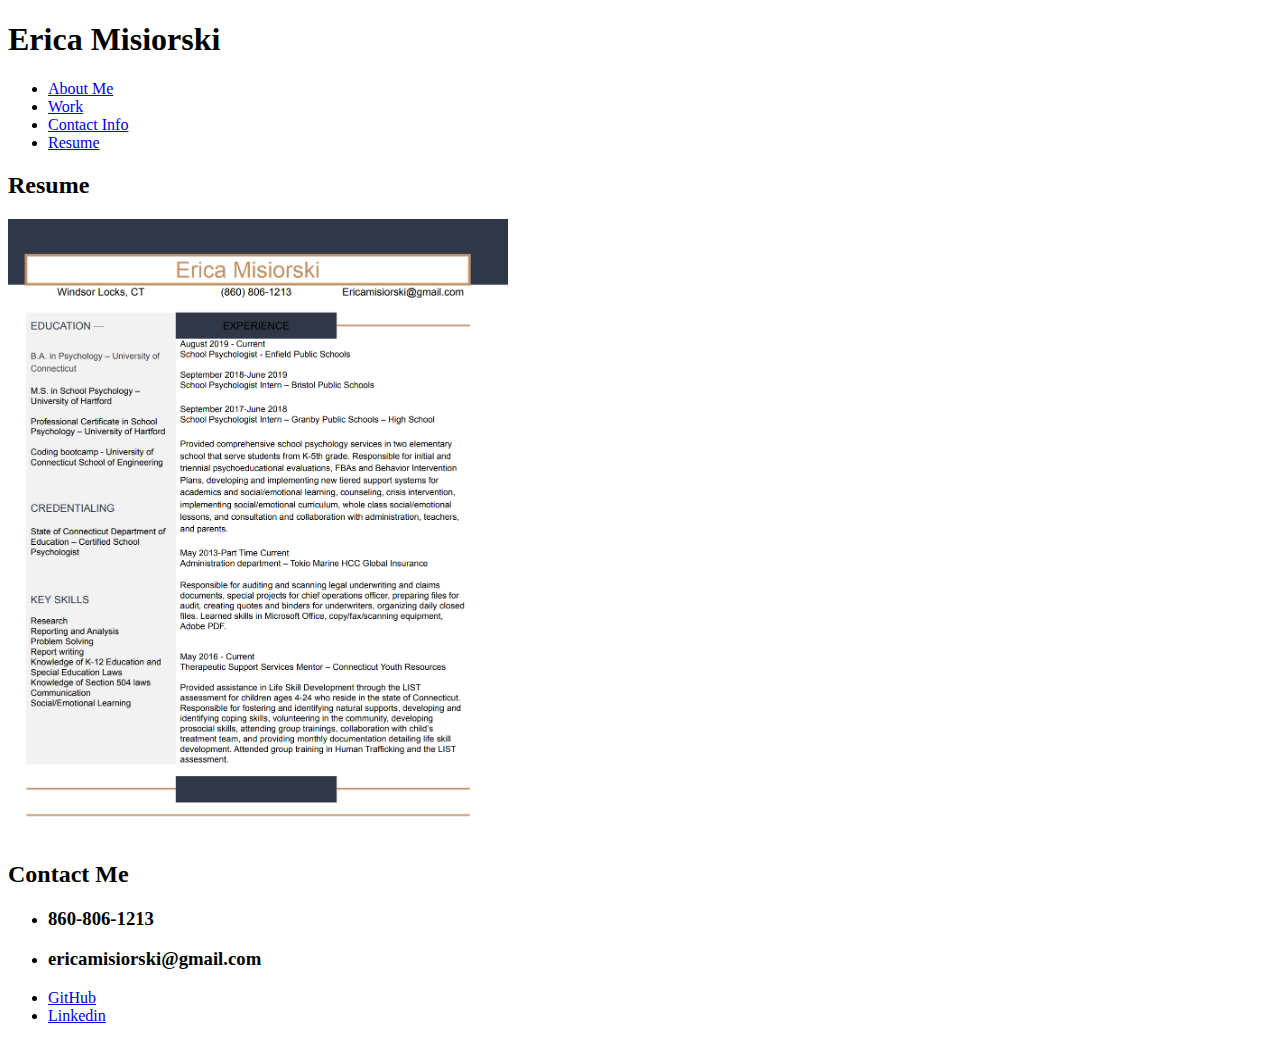
==== resume.html @ 391aa618 "add resume section" ====
<!DOCTYPE html>
<html lang="en-us">

<head>
    <meta charset="UTF-8" />
    <link rel="stylesheet" href="./assets/css/resumestyle.css">
    <title>Erica-Misiorski</title>
</head>

<body>
    <!--header with navigation -->
    <header class="header">
        <h1>Erica Misiorski</h1>
        <div>
            <ul>
                <li> 
                    <a href="./index.html">About Me</a>
                </li>
                <li>
                    <a href="./index.html">Work</a>
                </li>
                <li>
                    <a href="./index.html">Contact Info</a>
                </li>
                <li>
                    <a href="./resume.html">Resume</a>
                </li>
            </ul>
        </div>
    </header>

    <!-- hero section-->
    <section class="hero"></section>

    <!--posting resume here-->
    <main>
        <article class="resume">
            <h2>Resume</h2>
            <img src="Assets/images/resume.png" height="600" width="500">
        </article>
    </main>
    <br>

    <!--footer -->
    <footer class="footer">
        <h2>Contact Me</h2>
        <div>
            <ul>
                <li> 
                    <h3>860-806-1213</h3>
                </li>
                <li>
                    <h3>ericamisiorski@gmail.com</h3>
                </li>
                <li>
                    <a href="https://github.com/emisiorski">GitHub</a>
                </li>
                <li>
                    <a href="https://linkedin.com/in/erica-misiorski-m-s-890346217">Linkedin</a>
                </li>
            </ul>
        </div>
    </footer>

</body>
</html>
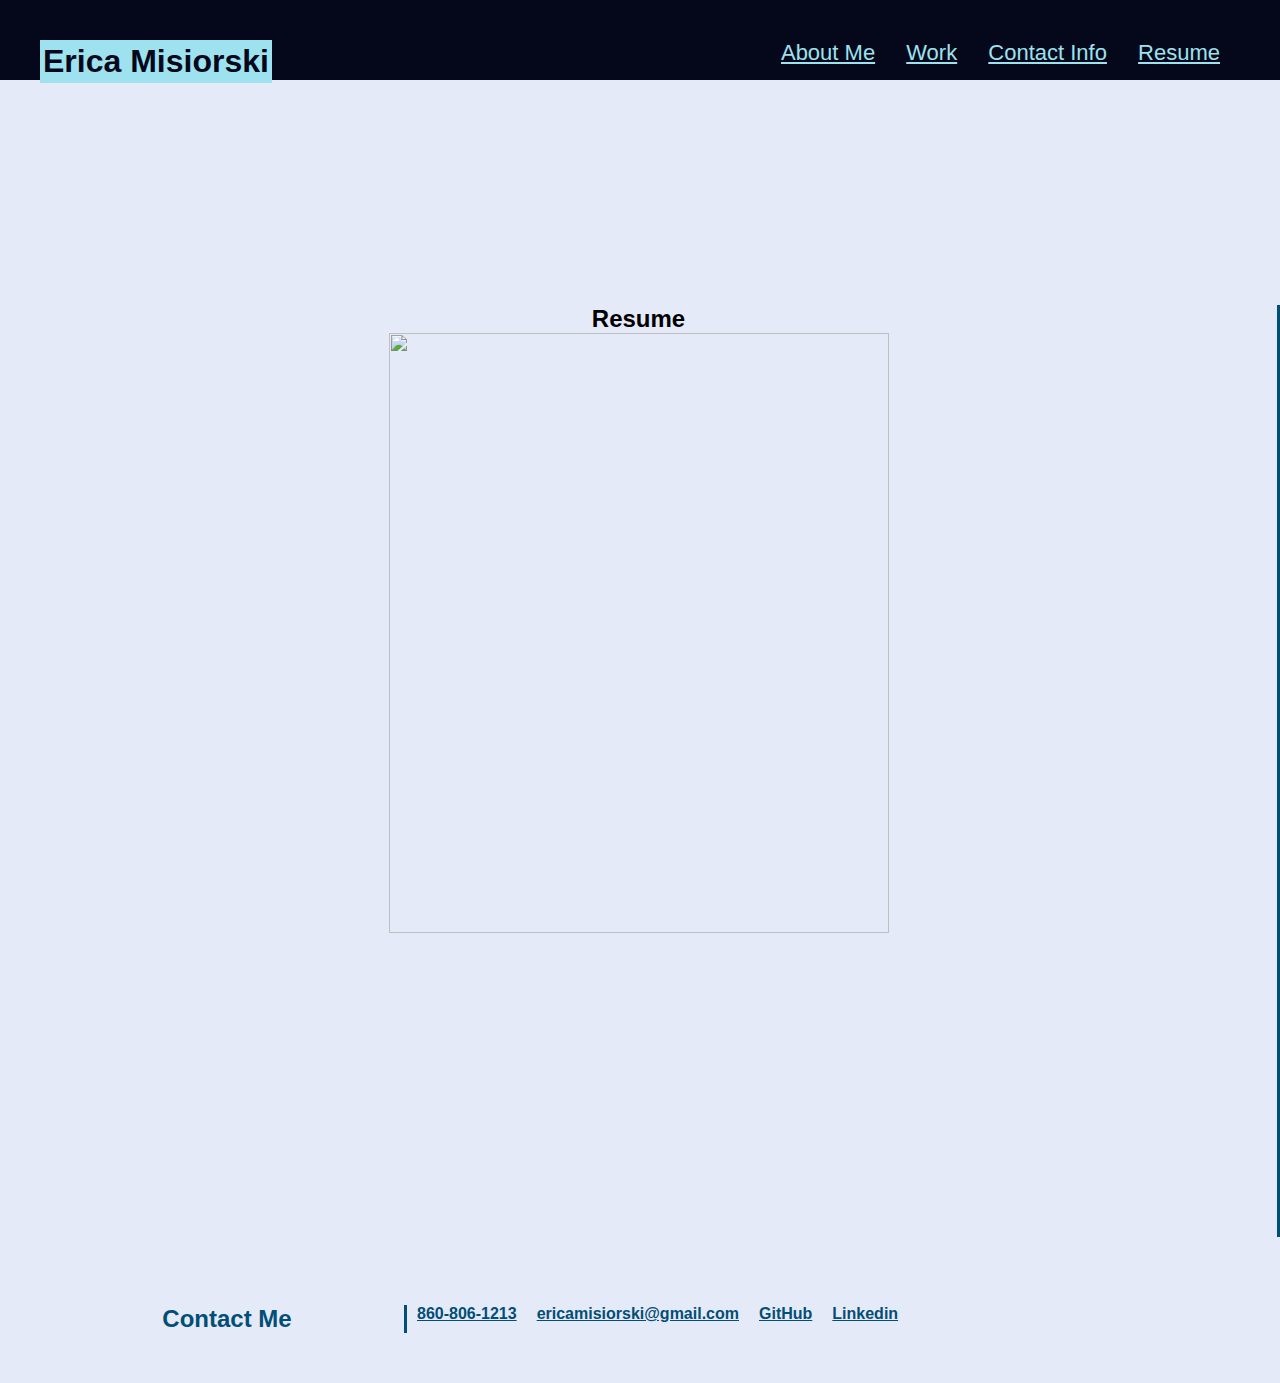
==== commit 88848f1c: "fix" ====
--- a/resume.html
+++ b/resume.html
@@ -3,27 +3,27 @@
 
 <head>
     <meta charset="UTF-8" />
-    <link rel="stylesheet" href="./assets/css/resumestyle.css">
+    <link rel="stylesheet" href="resumestyle.css">
     <title>Erica-Misiorski</title>
 </head>
 
-<body>
+<body class="body">
     <!--header with navigation -->
     <header class="header">
         <h1>Erica Misiorski</h1>
         <div>
             <ul>
-                <li> 
-                    <a href="./index.html">About Me</a>
+                <li>
+                    <a href="index.html">About Me</a>
                 </li>
                 <li>
-                    <a href="./index.html">Work</a>
+                    <a href="index.html">Work</a>
                 </li>
                 <li>
-                    <a href="./index.html">Contact Info</a>
+                    <a href="index.html">Contact Info</a>
                 </li>
                 <li>
-                    <a href="./resume.html">Resume</a>
+                    <a href="resume.html">Resume</a>
                 </li>
             </ul>
         </div>
@@ -36,31 +36,32 @@
     <main>
         <article class="resume">
             <h2>Resume</h2>
-            <img src="Assets/images/resume.png" height="600" width="500">
+            <img src="resume.png" height="600" width="500">
         </article>
     </main>
     <br>
 
     <!--footer -->
-    <footer class="footer">
-        <h2>Contact Me</h2>
-        <div>
-            <ul>
-                <li> 
-                    <h3>860-806-1213</h3>
-                </li>
-                <li>
-                    <h3>ericamisiorski@gmail.com</h3>
-                </li>
-                <li>
-                    <a href="https://github.com/emisiorski">GitHub</a>
-                </li>
-                <li>
-                    <a href="https://linkedin.com/in/erica-misiorski-m-s-890346217">Linkedin</a>
-                </li>
-            </ul>
+    <footer id="contact-info">
+        <div class="info-text-container">
+            <h2>Contact Me</h2>
         </div>
+        <ul class="contact-info-list">
+            <li class="phone">
+                <h3>860-806-1213</h3>
+            </li>
+            <li class="email">
+                <h3>ericamisiorski@gmail.com</h3>
+            </li>
+            <li class="github">
+                <a href="https://github.com/emisiorski">GitHub</a>
+            </li>
+            <li class="linkedin">
+                <a href="https://linkedin.com/in/erica-misiorski-m-s-890346217">Linkedin</a>
+            </li>
+        </ul>
     </footer>
 
 </body>
+
 </html>--- a/resumestyle.css
+++ b/resumestyle.css
@@ -0,0 +1,106 @@
+* {
+    box-sizing: border-box;
+    padding: 0px;
+    margin: 0px;
+}
+
+body {
+    background-color: rgb(229, 234, 248);
+    font-family: Helvetica, Arial, sans-serif;
+}
+/*header styling*/
+
+.header {
+    padding: 40px;
+    background-color: rgb(5, 8, 26);
+    color: #9de2ee;
+}
+.header div {
+    margin-right: 20px;
+    float: right;
+    font-family: 'Gill Sans', 'Gill Sans MT', Calibri, 'Trebuchet MS', sans-serif;
+    font-size: 22px;
+    
+}
+.header {
+    padding: 40px;
+    background-color: rgb(5, 8, 26);
+    color: #9de2ee;
+}
+.header h1 {
+    position: absolute;
+    border: solid 3px #9de2ee; 
+    margin-right: 600px;
+    background-color: #9de2ee;
+    color:rgb(5, 8, 26);
+}
+.header div {
+    position: absolute right;
+    justify-content: end;
+    margin-right: 20px;
+    float: right;
+    font-family: 'Gill Sans', 'Gill Sans MT', Calibri, 'Trebuchet MS', sans-serif;
+    font-size: 22px;
+    
+}
+.header div ul {
+    list-style-type: none;
+}
+
+.header div ul li {
+    display: inline-block;
+    margin-left: 25px;
+    color: #9de2ee
+}
+.header a {
+    text-decoration: underline;
+    color: #9de2ee;
+}
+
+/*hero styling*/
+.hero {
+    padding: 100px;
+    width: 100%;
+    height: 200px;
+    margin-bottom: 25px;
+    background-image: url("https://wallpaperaccess.com/full/1837508.jpg");
+    background-size: cover;
+    background-position: center;
+}
+/* main section styling*/
+.resume {
+    border-right: solid 3px #024e76;
+    text-align: center;
+    padding-bottom: 300px;
+}
+/*footer*/
+/*footer*/
+#contact-info {
+    display: flex;
+    color: #024e76;
+    margin: 50px;
+  }
+.info-text-container {
+    font-size: 16px;
+    width: 30%;
+    text-align: center;
+  }
+.contact-info-list {
+    width: 70%;
+    text-align: center;
+    border-left: solid 3px #024e76;
+    display: flex;
+    list-style-type: none;
+  }
+.phone h3, .email h3{
+    font-size: 16px;
+    text-decoration: underline;
+    padding: 0 10px 0 10px;
+}
+.github a, .linkedin a {
+    color: #024e76;
+    font-weight: bold;
+    font-size: 16px;
+    padding: 0 10px 0 10px;
+    margin-bottom: 3px;
+  }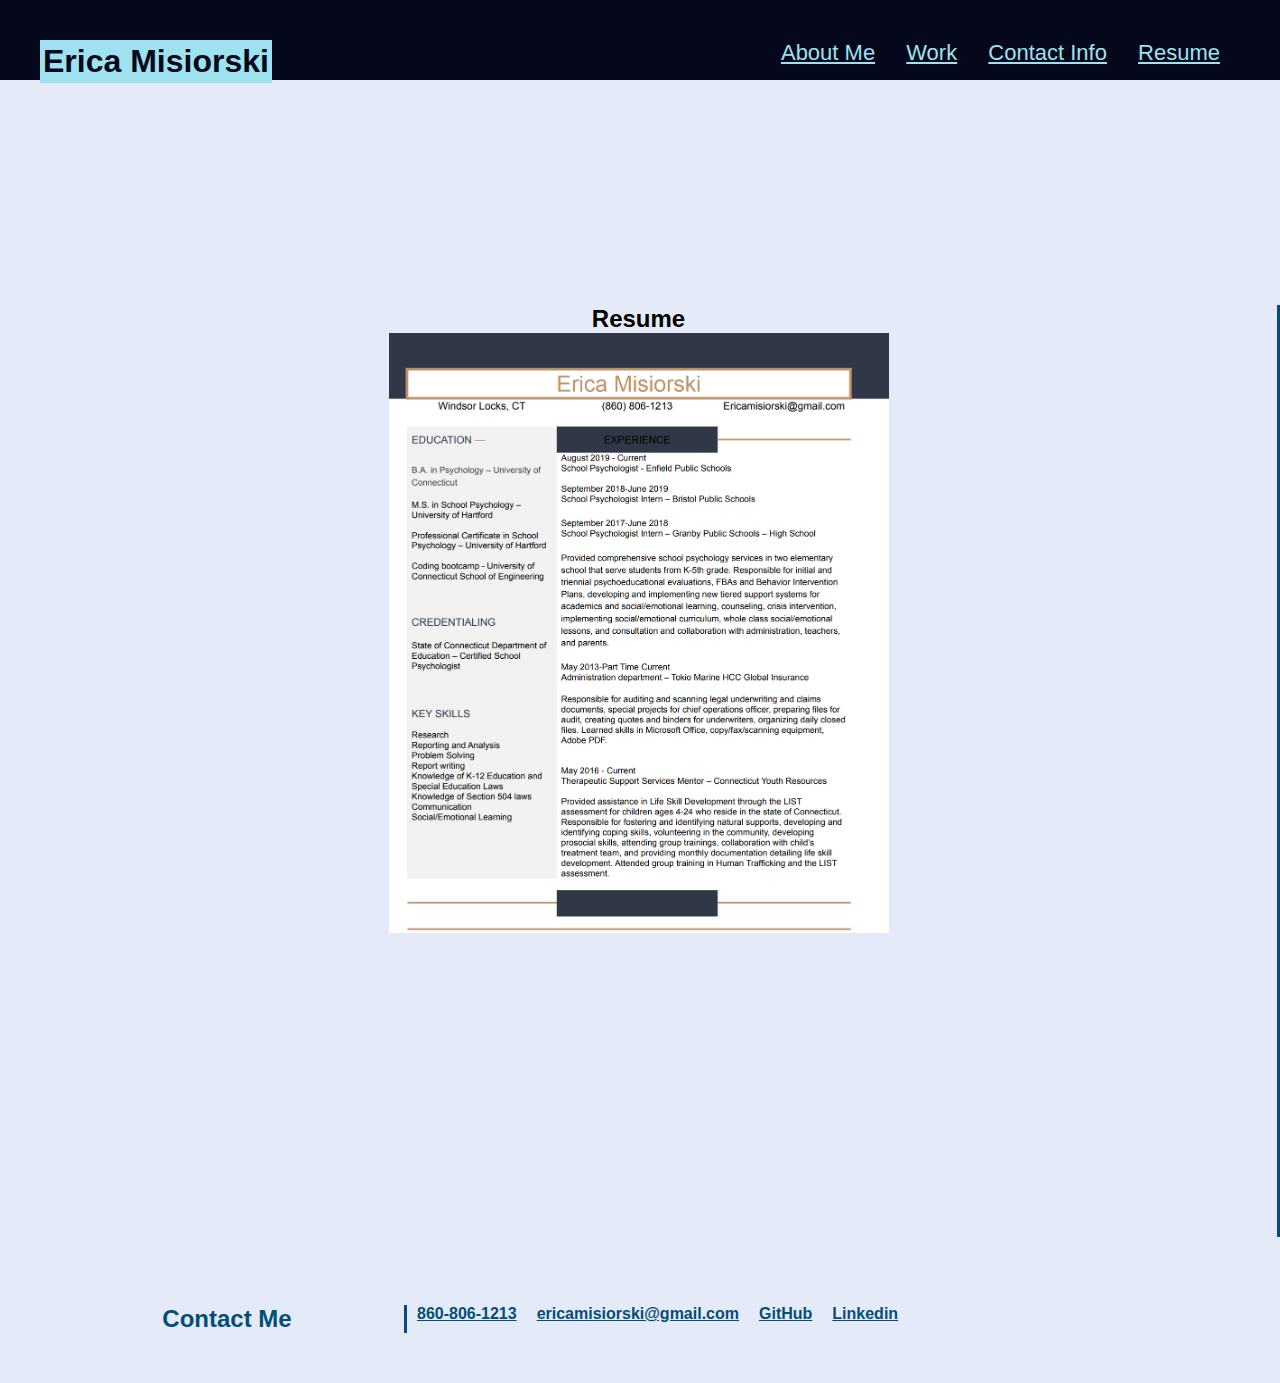
==== commit 71a7df9d: "fix photos" ====
--- a/resume.html
+++ b/resume.html
@@ -36,7 +36,7 @@
     <main>
         <article class="resume">
             <h2>Resume</h2>
-            <img src="resume.png" height="600" width="500">
+            <img src="Assets/images/resume.png" height="600" width="500">
         </article>
     </main>
     <br>
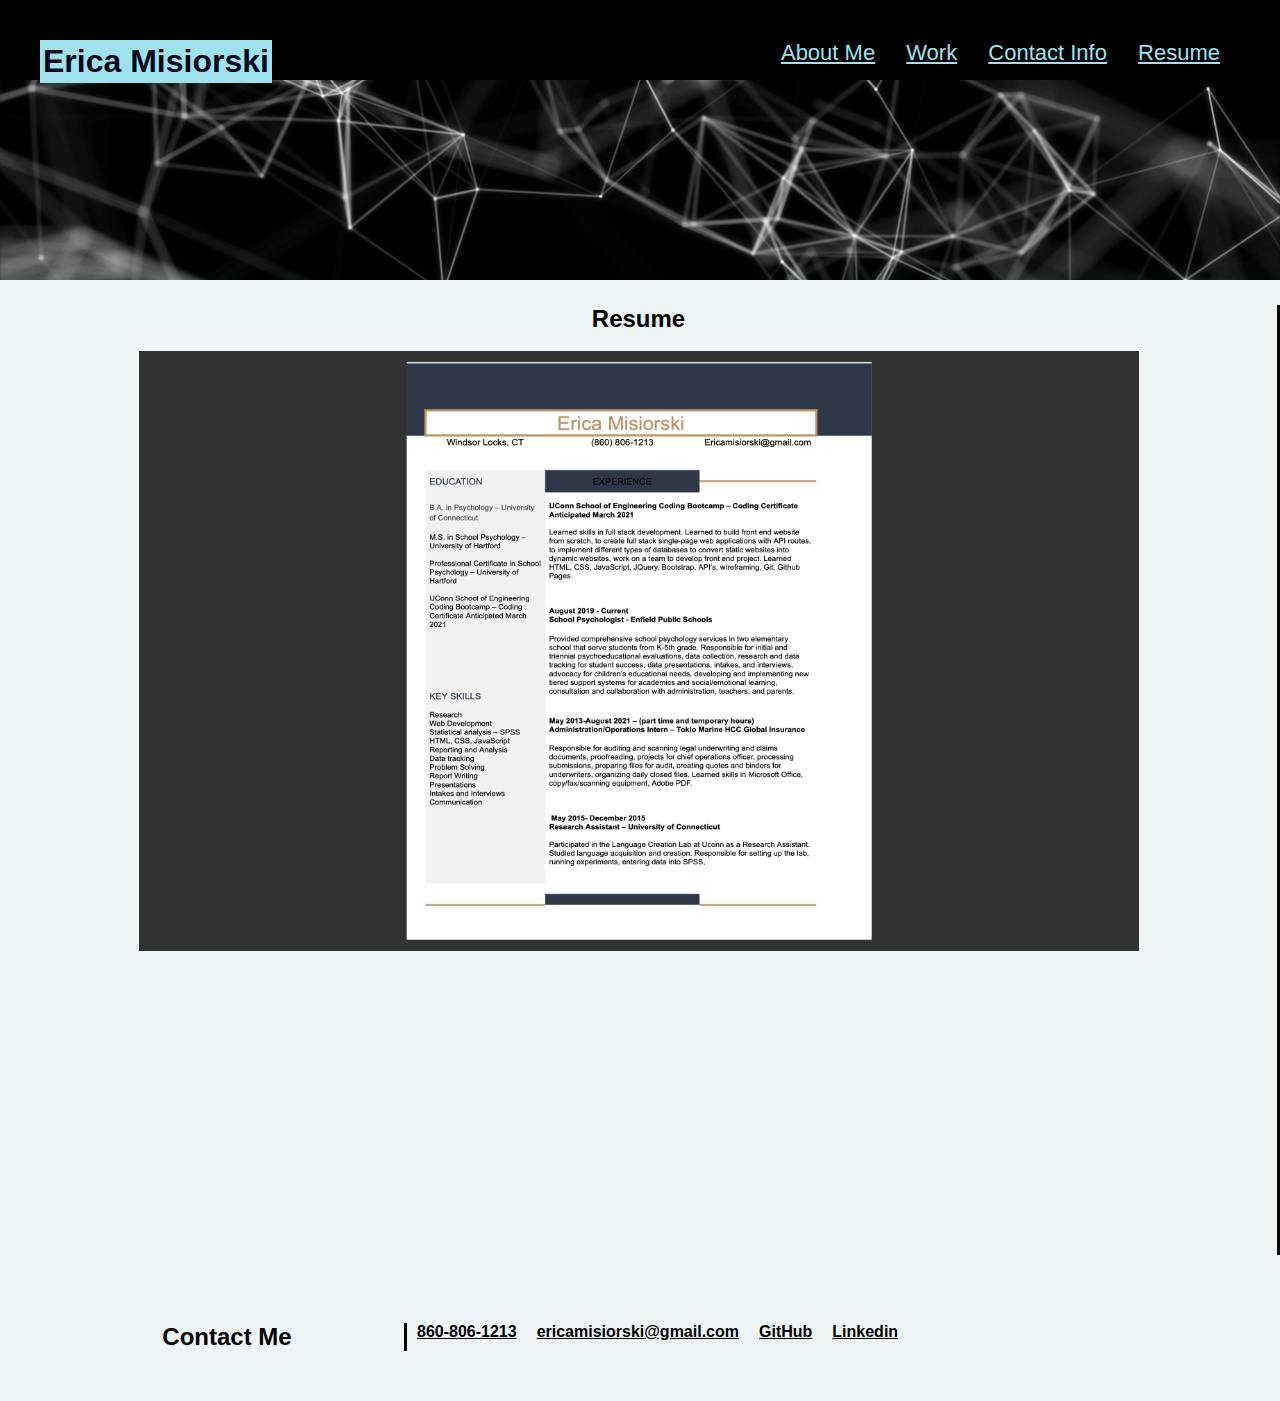
==== commit 1aa1dbaf: "update design changes" ====
--- a/resume.html
+++ b/resume.html
@@ -36,7 +36,8 @@
     <main>
         <article class="resume">
             <h2>Resume</h2>
-            <img src="Assets/images/resume.png" height="600" width="500">
+            <br>
+            <img src="Assets/images/resume.png" height="600" width="1000">
         </article>
     </main>
     <br>
--- a/resumestyle.css
+++ b/resumestyle.css
@@ -5,14 +5,15 @@
 }
 
 body {
-    background-color: rgb(229, 234, 248);
+    background-color:rgb(238, 245, 247);
     font-family: Helvetica, Arial, sans-serif;
 }
+
 /*header styling*/
 
 .header {
     padding: 40px;
-    background-color: rgb(5, 8, 26);
+    background-color: black;
     color: #9de2ee;
 }
 .header div {
@@ -24,7 +25,7 @@
 }
 .header {
     padding: 40px;
-    background-color: rgb(5, 8, 26);
+    background-color: black;
     color: #9de2ee;
 }
 .header h1 {
@@ -61,15 +62,15 @@
 .hero {
     padding: 100px;
     width: 100%;
-    height: 200px;
+    height: 50px;
     margin-bottom: 25px;
-    background-image: url("https://wallpaperaccess.com/full/1837508.jpg");
+    background-image: url("Assets/images/background.jpg");
     background-size: cover;
     background-position: center;
 }
 /* main section styling*/
 .resume {
-    border-right: solid 3px #024e76;
+    border-right: solid 3px black;
     text-align: center;
     padding-bottom: 300px;
 }
@@ -77,7 +78,7 @@
 /*footer*/
 #contact-info {
     display: flex;
-    color: #024e76;
+    color: black;
     margin: 50px;
   }
 .info-text-container {
@@ -88,7 +89,7 @@
 .contact-info-list {
     width: 70%;
     text-align: center;
-    border-left: solid 3px #024e76;
+    border-left: solid 3px black;
     display: flex;
     list-style-type: none;
   }
@@ -98,7 +99,7 @@
     padding: 0 10px 0 10px;
 }
 .github a, .linkedin a {
-    color: #024e76;
+    color:black;
     font-weight: bold;
     font-size: 16px;
     padding: 0 10px 0 10px;
